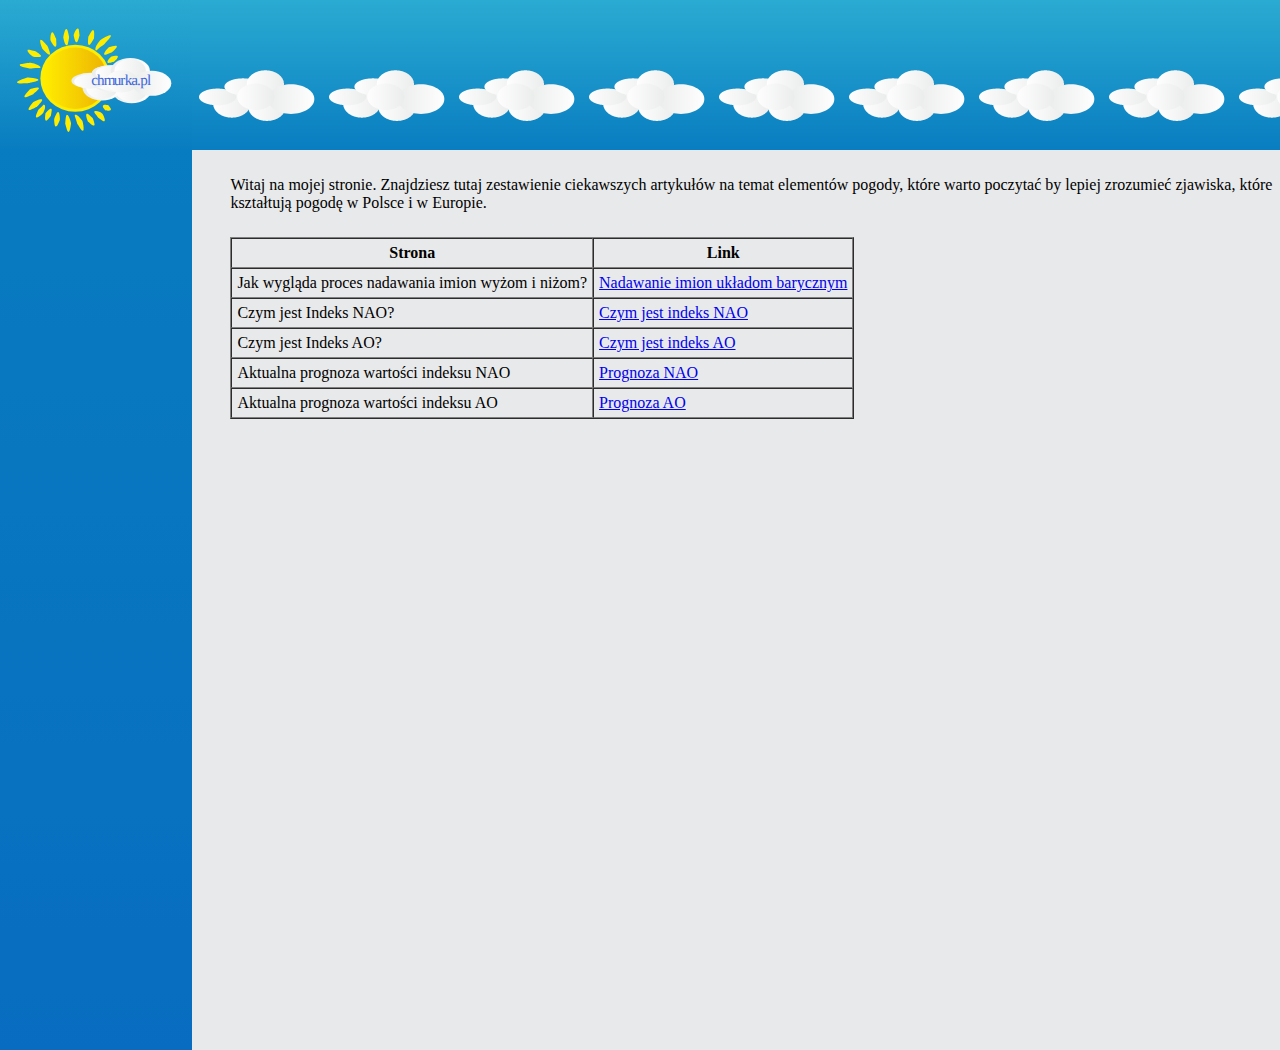
==== index.html @ c25d0fb3 "Added initial version of menu" ====
<!DOCTYPE html>
<html lang="pl">
    <head>
        <meta charset="utf-8">
        <meta name="viewport" content="width=device-width, initial-scale=1">
	<title>Pogoda w Polsce i w Europie</title>
    <style>
        *{
            margin: 0px;
        }

        body {
            background-color: #e8e9ea;
        }

        .header {
            background-image: url('chmurka.png');
            width: 85%;
            height: 150px;
            margin: 0 0 0 15%;
        }

        .logo{
            float: left;
            background: linear-gradient(to bottom, #2aabd2, #087cc0);
            width: 15%;
            height: 150px;
        }

        .menu{
            float: left;
            background: linear-gradient(to bottom, #087cc0, #086dc0);
            width: 15%;
            height: 100vh;
        }

        .text-block{
            margin-top: 2%;
            margin-left: 18%;
        }

        .table{
            margin-left: 18%; 
            margin-top: 2%;
        }
    </style>
    </head>
<body>
    <img src="logo.svg" class="logo">
    <div class="header"></div>
    <div class="menu"></div>
    <p class="text-block">
        Witaj na mojej stronie. Znajdziesz tutaj zestawienie ciekawszych artykułów na temat elementów pogody, które warto poczytać by lepiej zrozumieć zjawiska, 
        które kształtują pogodę w Polsce i w Europie.
    </p>
    <table class="table" cellspacing="0px" cellpadding="5px" border="1px">
        <thead>
            <tr style="padding: 20px;">
                <th>Strona</th>
                <th>Link</th>
            </tr>
        </thead>
        <tbody>
            <tr>
                <td>Jak wygląda proces nadawania imion wyżom i niżom?</td>
                <td><a href="https://dobrapogoda24.pl/mapa-synoptyczna-polski">Nadawanie imion układom barycznym</td>
            </tr>
            <tr>
                <td>Czym jest Indeks NAO?</td>
                <td><a href="https://www.wikiwand.com/pl/Oscylacja_północnoatlantycka">Czym jest indeks NAO</td>
            </tr>
            <tr>
                <td>Czym jest Indeks AO?</td>
                <td><a href="https://innpoland.pl/158145,utrzymujaca-sie-dodatnia-oscylacja-arktyczna-powodem-cieplej-zimy">
                Czym jest indeks AO</a>
                </td>
            </tr>
            <tr>
                <td>Aktualna prognoza wartości indeksu NAO</td>
                <td><a href="https://www.cpc.ncep.noaa.gov/products/precip/CWlink/pna/nao.gefs.sprd2.png">Prognoza NAO</a></td>
            </tr>
            <tr>
                <td>Aktualna prognoza wartości indeksu AO</td>
                <td><a href="https://www.cpc.ncep.noaa.gov/products/precip/CWlink/daily_ao_index/ao.gefs.sprd2.png">Prognoza AO</a></td>
            </tr>
        </tbody>
    </table>
</body>
</html>
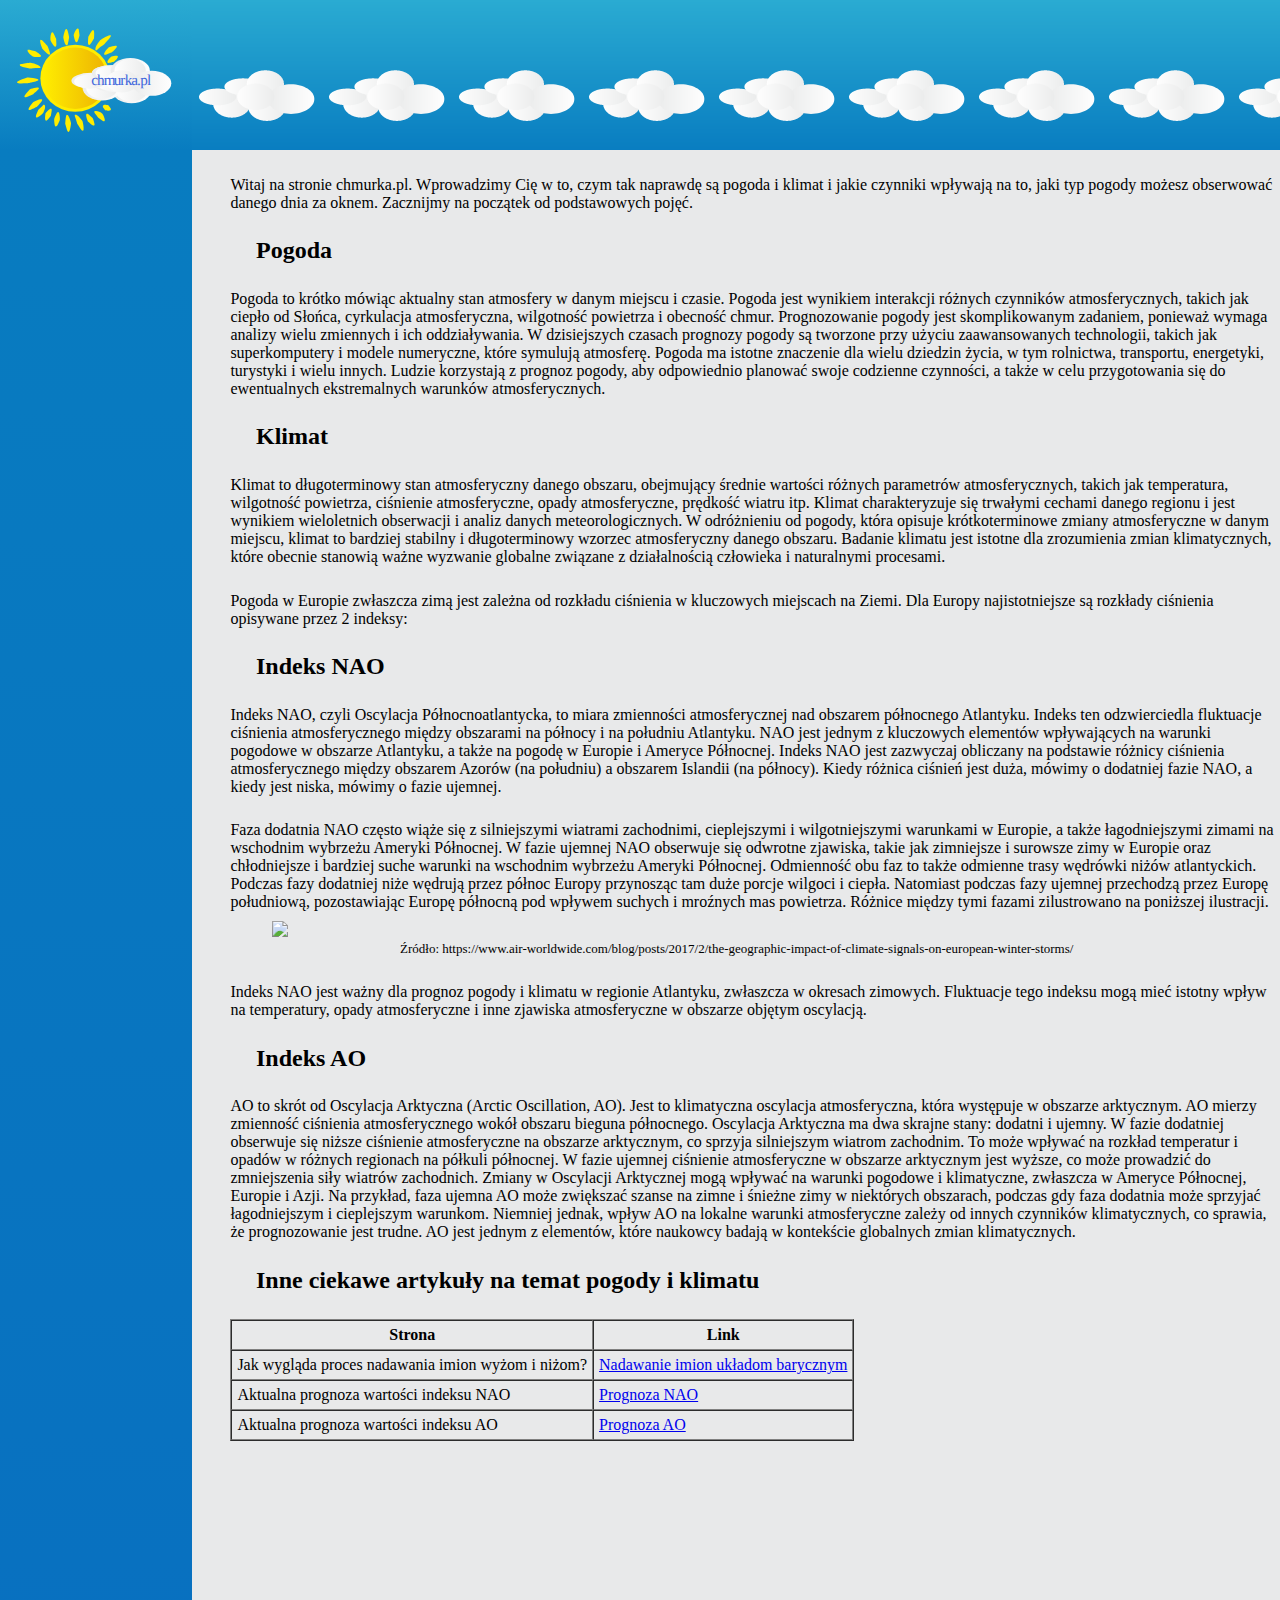
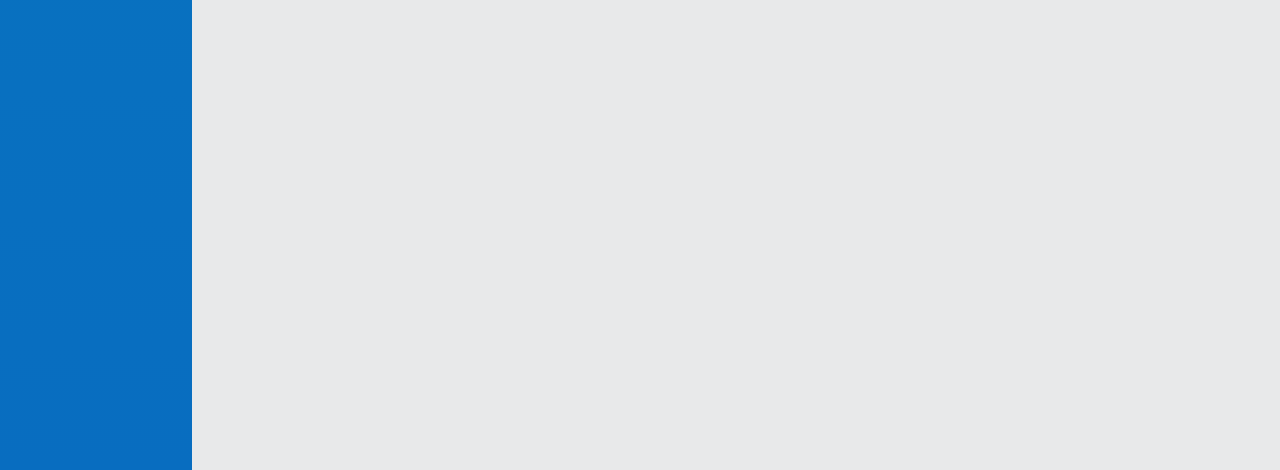
==== commit c176a467: "Added content to the website" ====
--- a/index.html
+++ b/index.html
@@ -13,7 +13,17 @@
             background-color: #e8e9ea;
         }
 
-        .header {
+        p{
+            margin-top: 2%;
+            margin-left: 18%;
+        }
+
+        .source{
+            font-size: small;
+            margin: 0 0 0 25rem;
+        }
+
+        .design {
             background-image: url('chmurka.png');
             width: 85%;
             height: 150px;
@@ -31,28 +41,82 @@
             float: left;
             background: linear-gradient(to bottom, #087cc0, #086dc0);
             width: 15%;
-            height: 100vh;
-        }
-
-        .text-block{
-            margin-top: 2%;
-            margin-left: 18%;
+            height: 120rem;
         }
 
         .table{
             margin-left: 18%; 
             margin-top: 2%;
         }
+
+        .header{
+            margin-left: 20%;
+            margin-top: 2%;
+        }
+        .nao_image{
+            margin-top: 10px;
+            margin-left: 5rem;
+        }
+
     </style>
     </head>
 <body>
     <img src="logo.svg" class="logo">
-    <div class="header"></div>
+    <div class="design"></div>
     <div class="menu"></div>
     <p class="text-block">
-        Witaj na mojej stronie. Znajdziesz tutaj zestawienie ciekawszych artykułów na temat elementów pogody, które warto poczytać by lepiej zrozumieć zjawiska, 
-        które kształtują pogodę w Polsce i w Europie.
+        Witaj na stronie chmurka.pl. Wprowadzimy Cię w to, czym tak naprawdę są pogoda i klimat i jakie czynniki wpływają na to,
+        jaki typ pogody możesz obserwować danego dnia za oknem. Zacznijmy na początek od podstawowych pojęć.
     </p>
+    <h2 class="header">Pogoda</h2>
+    <p>Pogoda to krótko mówiąc aktualny stan atmosfery w danym miejscu i czasie. 
+        Pogoda jest wynikiem interakcji różnych czynników atmosferycznych, takich jak ciepło od Słońca, cyrkulacja atmosferyczna, wilgotność powietrza i obecność chmur.
+        Prognozowanie pogody jest skomplikowanym zadaniem, ponieważ wymaga analizy wielu zmiennych i ich oddziaływania. 
+        W dzisiejszych czasach prognozy pogody są tworzone przy użyciu zaawansowanych technologii,
+        takich jak superkomputery i modele numeryczne, które symulują atmosferę.
+        Pogoda ma istotne znaczenie dla wielu dziedzin życia, w tym rolnictwa, transportu, energetyki, turystyki i wielu innych. 
+        Ludzie korzystają z prognoz pogody, aby odpowiednio planować swoje codzienne czynności, 
+        a także w celu przygotowania się do ewentualnych ekstremalnych warunków atmosferycznych.
+    </p>
+    <h2 class="header">Klimat</h2>
+    <p>Klimat to długoterminowy stan atmosferyczny danego obszaru, obejmujący średnie wartości różnych parametrów atmosferycznych,
+        takich jak temperatura, wilgotność powietrza, ciśnienie atmosferyczne, opady atmosferyczne, prędkość wiatru itp.
+        Klimat charakteryzuje się trwałymi cechami danego regionu i jest wynikiem wieloletnich obserwacji i analiz danych meteorologicznych.
+        W odróżnieniu od pogody, która opisuje krótkoterminowe zmiany atmosferyczne w danym miejscu,
+         klimat to bardziej stabilny i długoterminowy wzorzec atmosferyczny danego obszaru. 
+         Badanie klimatu jest istotne dla zrozumienia zmian klimatycznych, 
+         które obecnie stanowią ważne wyzwanie globalne związane z działalnością człowieka i naturalnymi procesami.
+    </p>
+    <p>Pogoda w Europie zwłaszcza zimą jest zależna od rozkładu ciśnienia w kluczowych miejscach na Ziemi. 
+        Dla Europy najistotniejsze są rozkłady ciśnienia opisywane przez 2 indeksy:</p>
+    <h2 class="header">Indeks NAO</h2>
+    <p> Indeks NAO, czyli Oscylacja Północnoatlantycka, to miara zmienności atmosferycznej nad obszarem północnego Atlantyku. 
+        Indeks ten odzwierciedla fluktuacje ciśnienia atmosferycznego między obszarami na północy i na południu Atlantyku. 
+        NAO jest jednym z kluczowych elementów wpływających na warunki pogodowe w obszarze Atlantyku, a także na pogodę w Europie i Ameryce Północnej.
+        Indeks NAO jest zazwyczaj obliczany na podstawie różnicy ciśnienia atmosferycznego między obszarem Azorów (na południu) a obszarem Islandii (na północy). 
+        Kiedy różnica ciśnień jest duża, mówimy o dodatniej fazie NAO, a kiedy jest niska, mówimy o fazie ujemnej.
+    </p>
+        
+    <p> Faza dodatnia NAO często wiąże się z silniejszymi wiatrami zachodnimi, cieplejszymi i wilgotniejszymi warunkami w Europie, a także łagodniejszymi zimami na wschodnim wybrzeżu Ameryki Północnej.
+        W fazie ujemnej NAO obserwuje się odwrotne zjawiska, takie jak zimniejsze i surowsze zimy w Europie oraz chłodniejsze i bardziej suche warunki na wschodnim wybrzeżu Ameryki Północnej.
+        Odmienność obu faz to także odmienne trasy wędrówki niżów atlantyckich. Podczas fazy dodatniej niże wędrują przez północ Europy przynosząc tam duże porcje wilgoci i ciepła.
+        Natomiast podczas fazy ujemnej przechodzą przez Europę południową, pozostawiając Europę północną pod wpływem suchych i mroźnych mas powietrza.
+        Różnice między tymi fazami zilustrowano na poniższej ilustracji.
+    </p>
+        <img src="nao_phases.jpg" class="nao_image">
+        <p class="source">Źródło: https://www.air-worldwide.com/blog/posts/2017/2/the-geographic-impact-of-climate-signals-on-european-winter-storms/</p>
+        
+        <p>Indeks NAO jest ważny dla prognoz pogody i klimatu w regionie Atlantyku, zwłaszcza w okresach zimowych. Fluktuacje tego indeksu mogą mieć istotny wpływ na temperatury, opady atmosferyczne i inne zjawiska atmosferyczne w obszarze objętym oscylacją.</p>
+
+        <h2 class="header">Indeks AO</h2>
+    <p>AO to skrót od Oscylacja Arktyczna (Arctic Oscillation, AO). Jest to klimatyczna oscylacja atmosferyczna, która występuje w obszarze arktycznym. AO mierzy zmienność ciśnienia atmosferycznego wokół obszaru bieguna północnego.
+
+Oscylacja Arktyczna ma dwa skrajne stany: dodatni i ujemny. W fazie dodatniej obserwuje się niższe ciśnienie atmosferyczne na obszarze arktycznym, co sprzyja silniejszym wiatrom zachodnim. To może wpływać na rozkład temperatur i opadów w różnych regionach na półkuli północnej. W fazie ujemnej ciśnienie atmosferyczne w obszarze arktycznym jest wyższe, co może prowadzić do zmniejszenia siły wiatrów zachodnich.
+
+Zmiany w Oscylacji Arktycznej mogą wpływać na warunki pogodowe i klimatyczne, zwłaszcza w Ameryce Północnej, Europie i Azji. Na przykład, faza ujemna AO może zwiększać szanse na zimne i śnieżne zimy w niektórych obszarach, podczas gdy faza dodatnia może sprzyjać łagodniejszym i cieplejszym warunkom. Niemniej jednak, wpływ AO na lokalne warunki atmosferyczne zależy od innych czynników klimatycznych, co sprawia, że prognozowanie jest trudne. AO jest jednym z elementów, które naukowcy badają w kontekście globalnych zmian klimatycznych.
+    </p>
+
+    <h2 class="header">Inne ciekawe artykuły na temat pogody i klimatu</h2>
     <table class="table" cellspacing="0px" cellpadding="5px" border="1px">
         <thead>
             <tr style="padding: 20px;">
@@ -66,16 +130,6 @@
                 <td><a href="https://dobrapogoda24.pl/mapa-synoptyczna-polski">Nadawanie imion układom barycznym</td>
             </tr>
             <tr>
-                <td>Czym jest Indeks NAO?</td>
-                <td><a href="https://www.wikiwand.com/pl/Oscylacja_północnoatlantycka">Czym jest indeks NAO</td>
-            </tr>
-            <tr>
-                <td>Czym jest Indeks AO?</td>
-                <td><a href="https://innpoland.pl/158145,utrzymujaca-sie-dodatnia-oscylacja-arktyczna-powodem-cieplej-zimy">
-                Czym jest indeks AO</a>
-                </td>
-            </tr>
-            <tr>
                 <td>Aktualna prognoza wartości indeksu NAO</td>
                 <td><a href="https://www.cpc.ncep.noaa.gov/products/precip/CWlink/pna/nao.gefs.sprd2.png">Prognoza NAO</a></td>
             </tr>
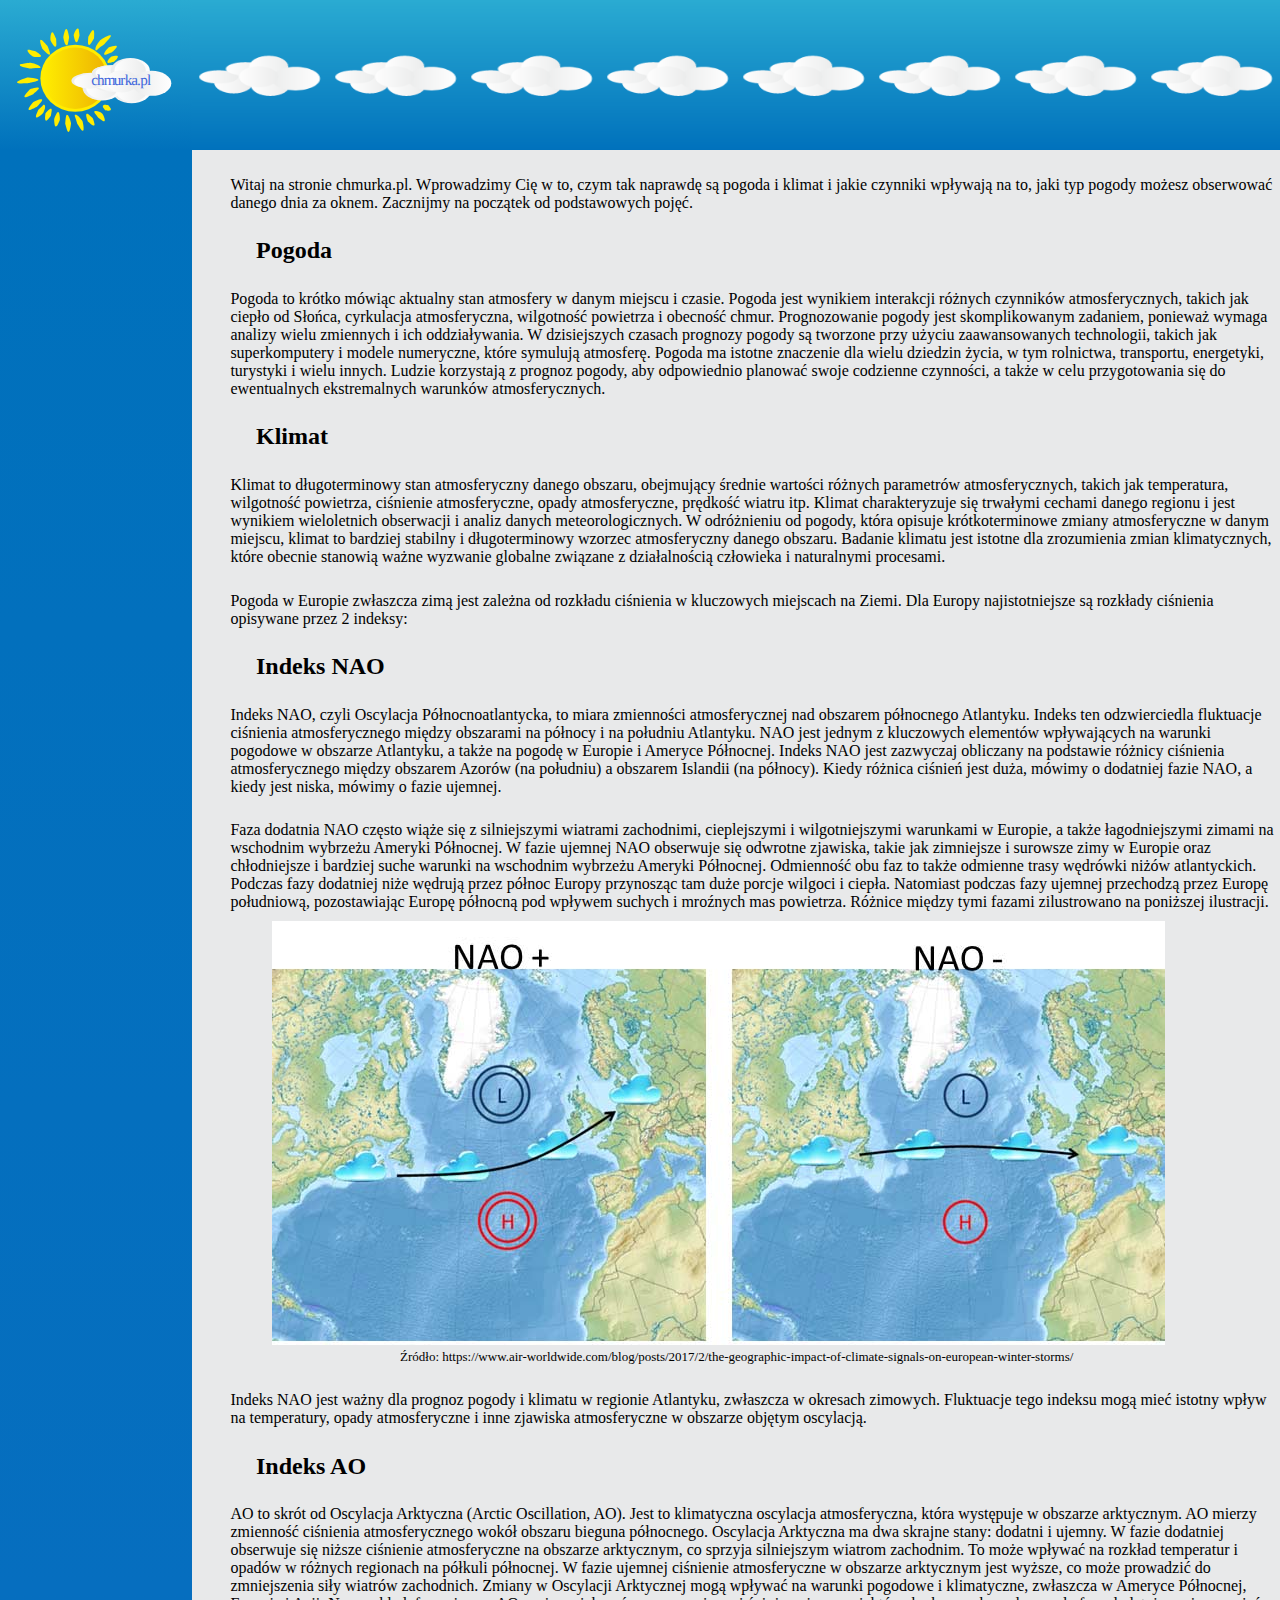
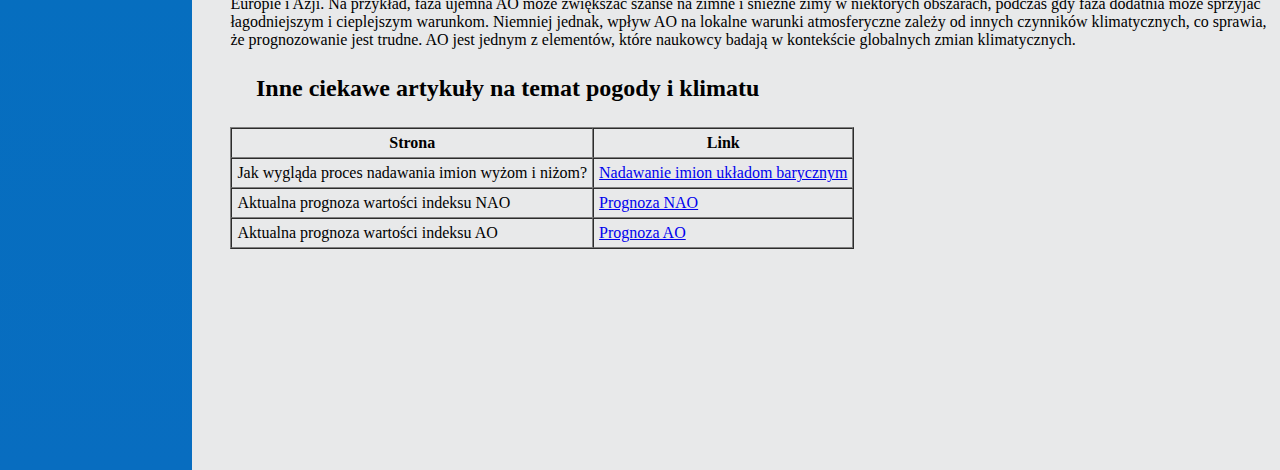
==== commit 57d385a4: "Improved placement of clouds on the top of the website" ====
--- a/index.html
+++ b/index.html
@@ -25,6 +25,7 @@
 
         .design {
             background-image: url('chmurka.png');
+            background-repeat: round;
             width: 85%;
             height: 150px;
             margin: 0 0 0 15%;
@@ -32,14 +33,14 @@
 
         .logo{
             float: left;
-            background: linear-gradient(to bottom, #2aabd2, #087cc0);
+            background: linear-gradient(to bottom, #2aabd2, #0071bc);
             width: 15%;
             height: 150px;
         }
 
         .menu{
             float: left;
-            background: linear-gradient(to bottom, #087cc0, #086dc0);
+            background: linear-gradient(to bottom, #0071bc, #086dc0);
             width: 15%;
             height: 120rem;
         }
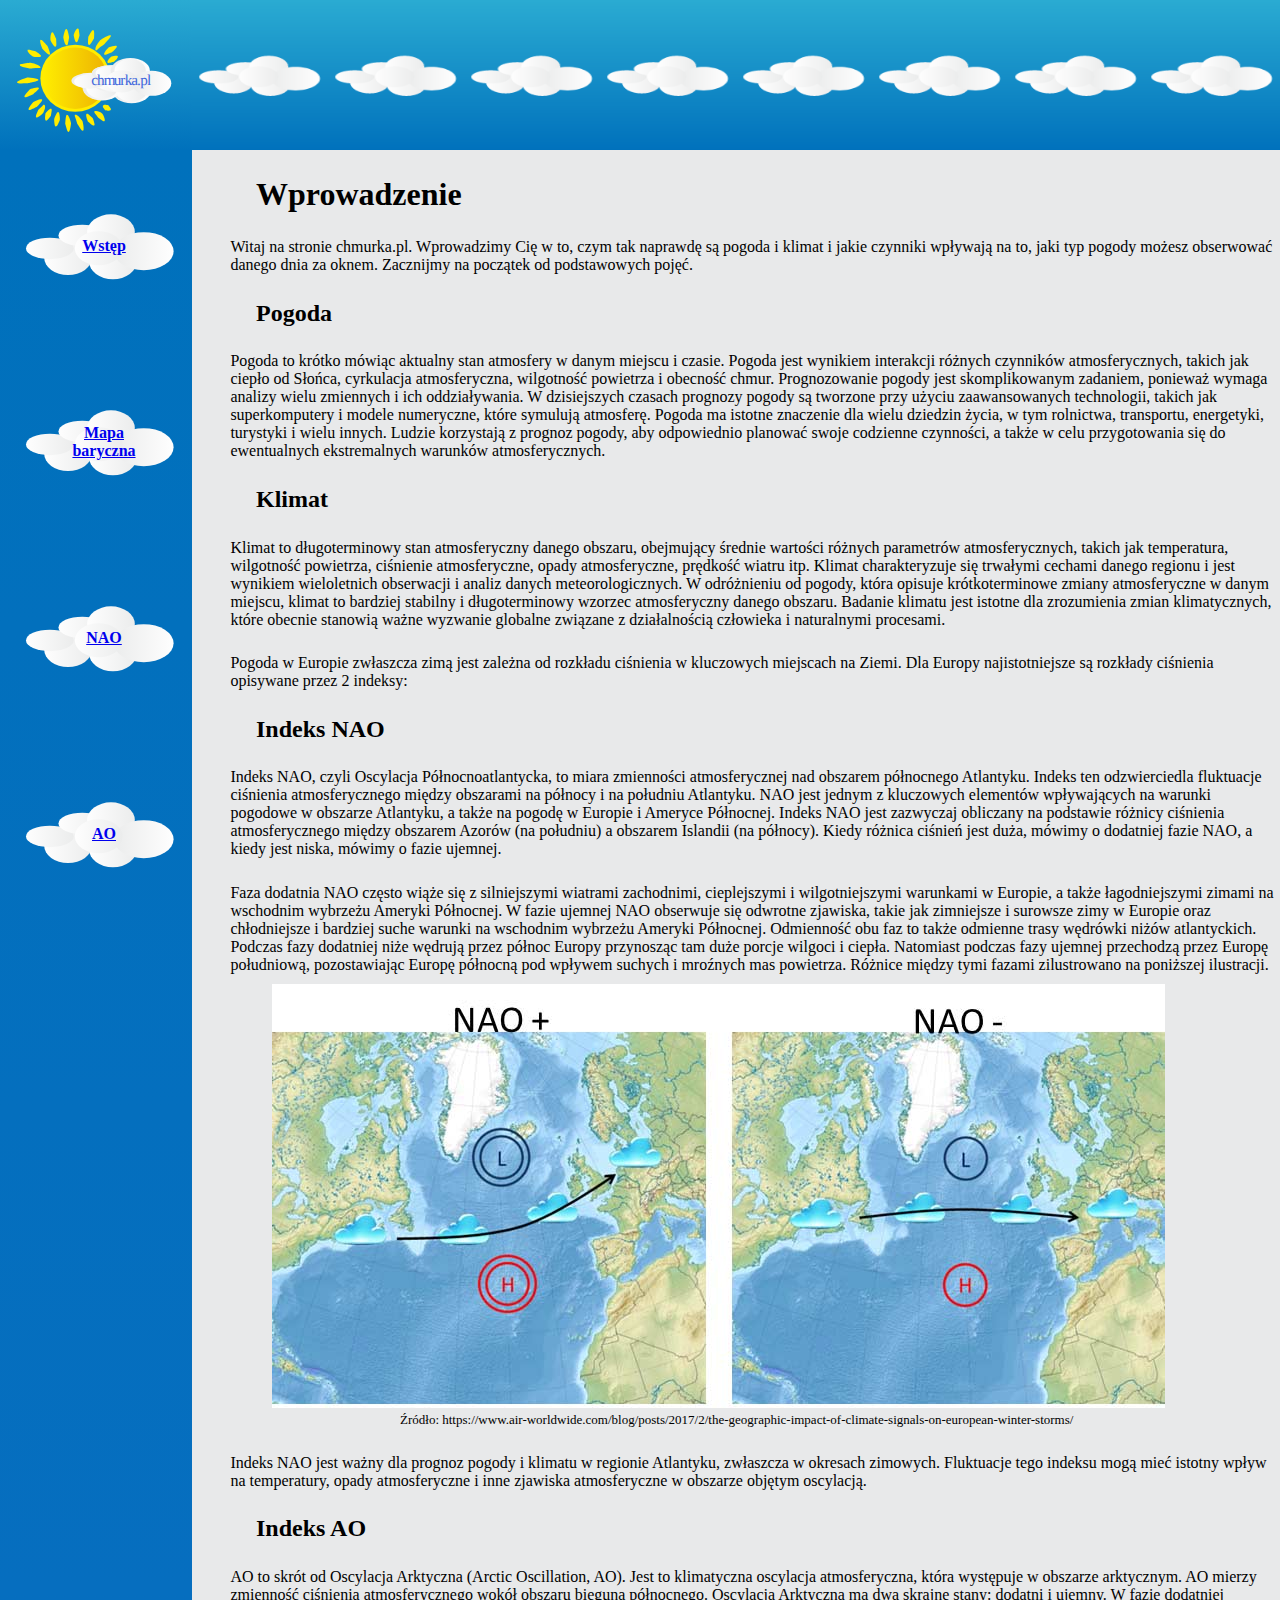
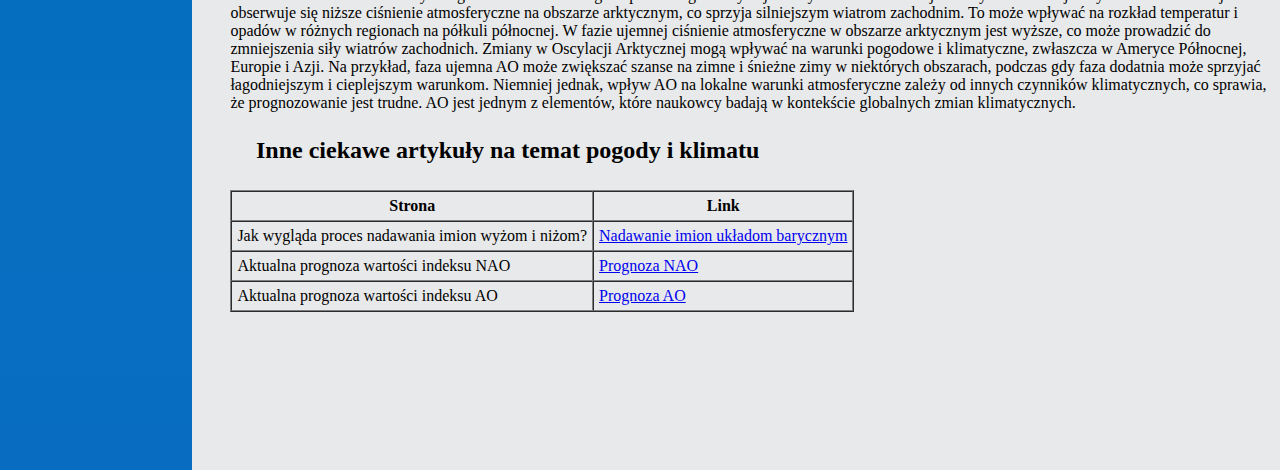
==== commit 72894de5: "Added hyperlinks to menu" ====
--- a/index.html
+++ b/index.html
@@ -45,6 +45,29 @@
             height: 120rem;
         }
 
+        .cloud_image{
+            height: 12rem;
+            margin-left: -1rem;
+        }
+
+        .text-overlay {
+            font-weight: bold;
+        }
+
+        .cloud_link {
+            position: relative;
+            margin-left: -1.5rem;
+        }
+
+        .cloud_link a{
+            position: absolute;
+            top: 6rem;
+            left: 8rem;
+            transform: translate(-50%, -50%);
+            cursor: pointer;
+            text-align: center;
+        }
+
         .table{
             margin-left: 18%; 
             margin-top: 2%;
@@ -64,7 +87,25 @@
 <body>
     <img src="logo.svg" class="logo">
     <div class="design"></div>
-    <div class="menu"></div>
+    <div class="menu">
+        <div class="cloud_link">
+            <img class="cloud_image" src="chmurka.svg">
+            <a class="text-overlay" href="index.html">Wstęp</a>
+        </div>
+        <div class="cloud_link">
+            <img class="cloud_image" src="chmurka.svg">
+            <a class="text-overlay" href="baric.html">Mapa baryczna</a>
+        </div>
+        <div class="cloud_link">
+            <img class="cloud_image" src="chmurka.svg">
+            <a class="text-overlay" href="nao.html">NAO</a>
+        </div>
+        <div class="cloud_link">
+            <img class="cloud_image" src="chmurka.svg">
+            <a class="text-overlay" href="ao.html">AO</a>
+        </div>
+    </div>
+    <h1 class="header">Wprowadzenie</h1>
     <p class="text-block">
         Witaj na stronie chmurka.pl. Wprowadzimy Cię w to, czym tak naprawdę są pogoda i klimat i jakie czynniki wpływają na to,
         jaki typ pogody możesz obserwować danego dnia za oknem. Zacznijmy na początek od podstawowych pojęć.
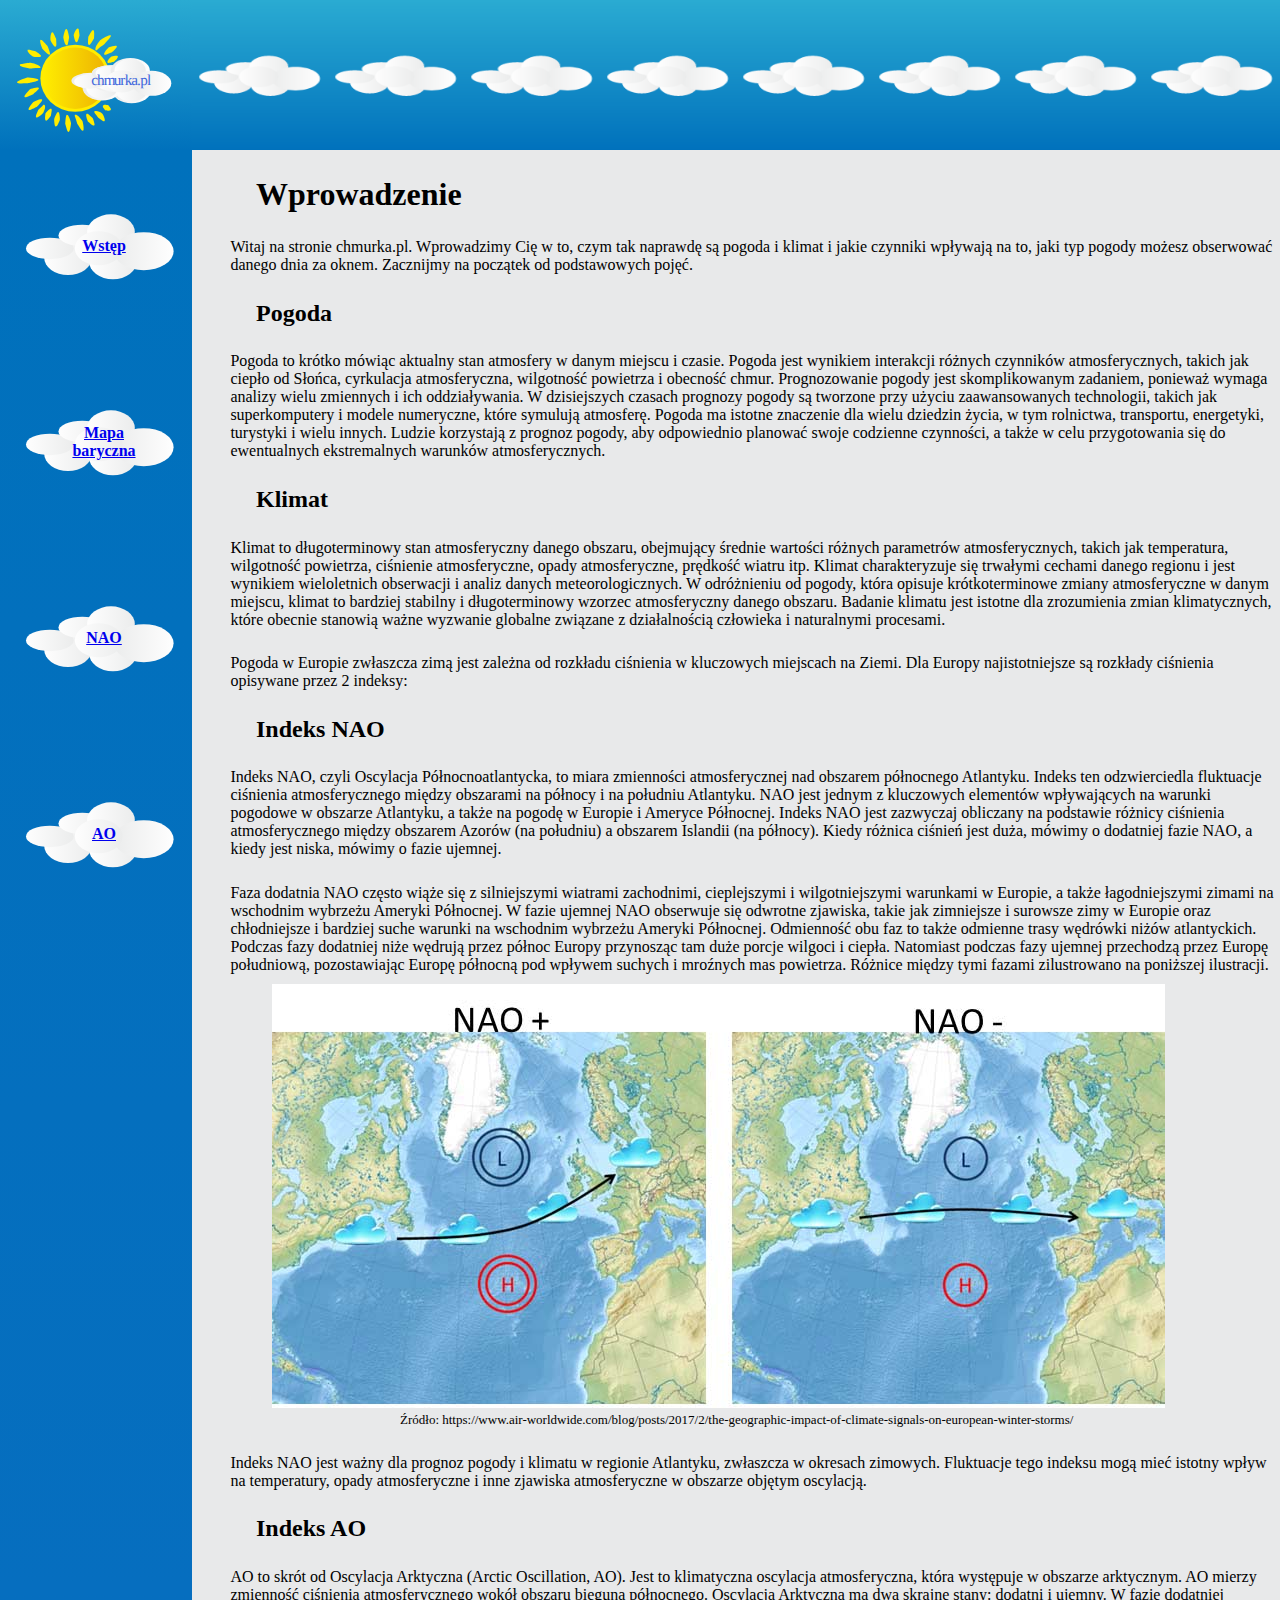
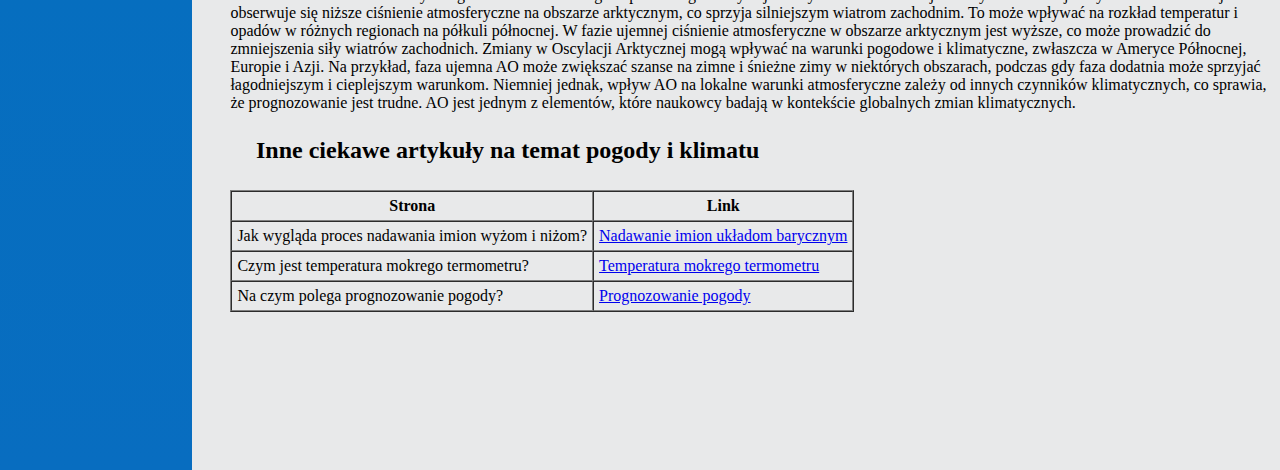
==== commit 3af1a1ad: "Changed links to recommended sites" ====
--- a/index.html
+++ b/index.html
@@ -172,12 +172,12 @@
                 <td><a href="https://dobrapogoda24.pl/mapa-synoptyczna-polski">Nadawanie imion układom barycznym</td>
             </tr>
             <tr>
-                <td>Aktualna prognoza wartości indeksu NAO</td>
-                <td><a href="https://www.cpc.ncep.noaa.gov/products/precip/CWlink/pna/nao.gefs.sprd2.png">Prognoza NAO</a></td>
+                <td>Czym jest temperatura mokrego termometru?</td>
+                <td><a href="https://tech.wp.pl/temperatura-mokrego-termometru-dlaczego-jeden-upal-zabija-a-inny-nie,6784965556050496a">Temperatura mokrego termometru</a></td>
             </tr>
             <tr>
-                <td>Aktualna prognoza wartości indeksu AO</td>
-                <td><a href="https://www.cpc.ncep.noaa.gov/products/precip/CWlink/daily_ao_index/ao.gefs.sprd2.png">Prognoza AO</a></td>
+                <td>Na czym polega prognozowanie pogody?</td>
+                <td><a href="https://radary.info/prognozowanie-pogody-na-czym-polega/">Prognozowanie pogody</a></td>
             </tr>
         </tbody>
     </table>
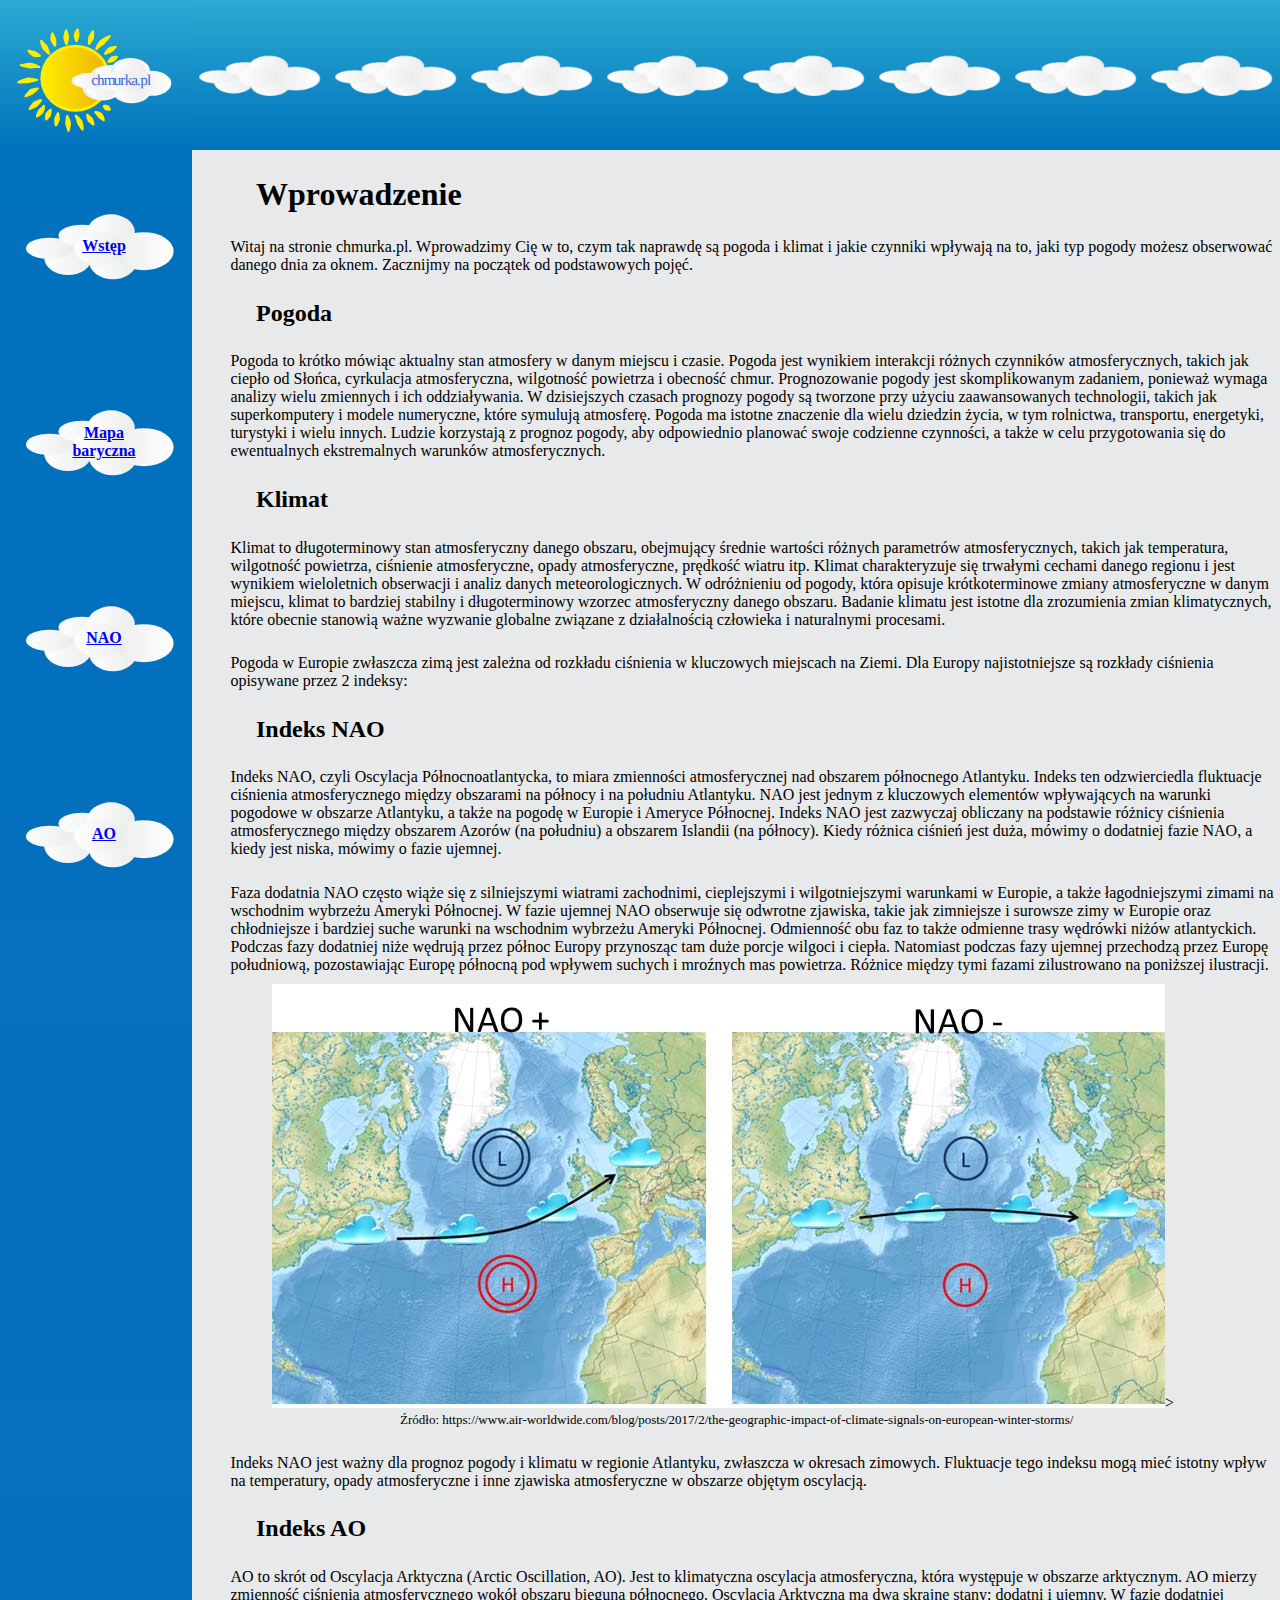
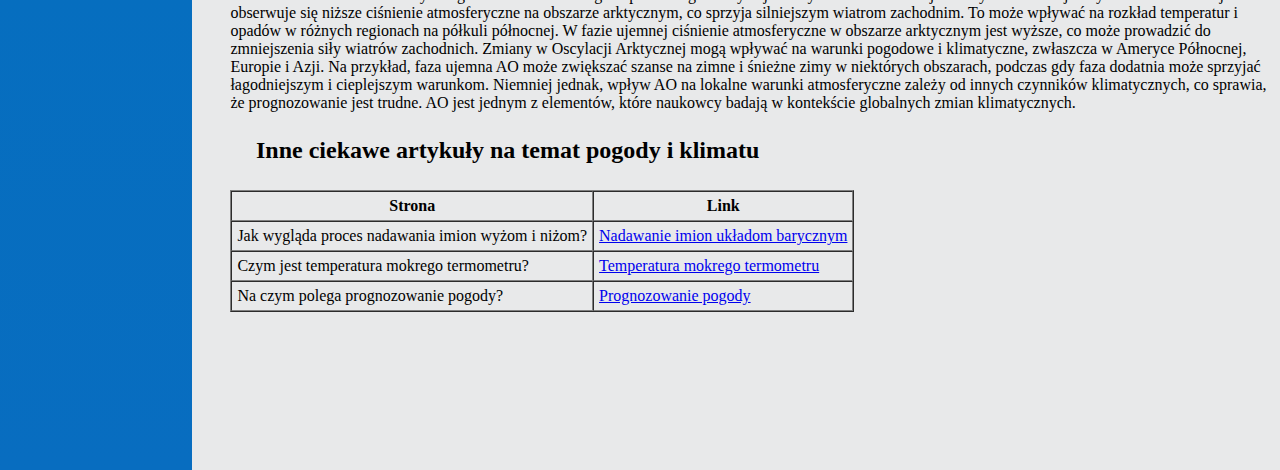
==== commit 90ea94e9: "Syntax fixes" ====
--- a/index.html
+++ b/index.html
@@ -85,23 +85,23 @@
     </style>
     </head>
 <body>
-    <img src="logo.svg" class="logo">
+    <img src="logo.svg" class="logo" alt="logo">
     <div class="design"></div>
     <div class="menu">
         <div class="cloud_link">
-            <img class="cloud_image" src="chmurka.svg">
+            <img class="cloud_image" src="chmurka.svg" alt="obrazek chmurki">
             <a class="text-overlay" href="index.html">Wstęp</a>
         </div>
         <div class="cloud_link">
-            <img class="cloud_image" src="chmurka.svg">
+            <img class="cloud_image" src="chmurka.svg" alt="obrazek chmurki">
             <a class="text-overlay" href="baric.html">Mapa baryczna</a>
         </div>
         <div class="cloud_link">
-            <img class="cloud_image" src="chmurka.svg">
+            <img class="cloud_image" src="chmurka.svg" alt="obrazek chmurki">
             <a class="text-overlay" href="nao.html">NAO</a>
         </div>
         <div class="cloud_link">
-            <img class="cloud_image" src="chmurka.svg">
+            <img class="cloud_image" src="chmurka.svg" alt="obrazek chmurki">
             <a class="text-overlay" href="ao.html">AO</a>
         </div>
     </div>
@@ -145,7 +145,7 @@
         Natomiast podczas fazy ujemnej przechodzą przez Europę południową, pozostawiając Europę północną pod wpływem suchych i mroźnych mas powietrza.
         Różnice między tymi fazami zilustrowano na poniższej ilustracji.
     </p>
-        <img src="nao_phases.jpg" class="nao_image">
+        <img src="nao_phases.jpg" class="nao_image" alt="Fazy NAO">>
         <p class="source">Źródło: https://www.air-worldwide.com/blog/posts/2017/2/the-geographic-impact-of-climate-signals-on-european-winter-storms/</p>
         
         <p>Indeks NAO jest ważny dla prognoz pogody i klimatu w regionie Atlantyku, zwłaszcza w okresach zimowych. Fluktuacje tego indeksu mogą mieć istotny wpływ na temperatury, opady atmosferyczne i inne zjawiska atmosferyczne w obszarze objętym oscylacją.</p>
@@ -169,7 +169,7 @@
         <tbody>
             <tr>
                 <td>Jak wygląda proces nadawania imion wyżom i niżom?</td>
-                <td><a href="https://dobrapogoda24.pl/mapa-synoptyczna-polski">Nadawanie imion układom barycznym</td>
+                <td><a href="https://dobrapogoda24.pl/mapa-synoptyczna-polski">Nadawanie imion układom barycznym</a></td>
             </tr>
             <tr>
                 <td>Czym jest temperatura mokrego termometru?</td>
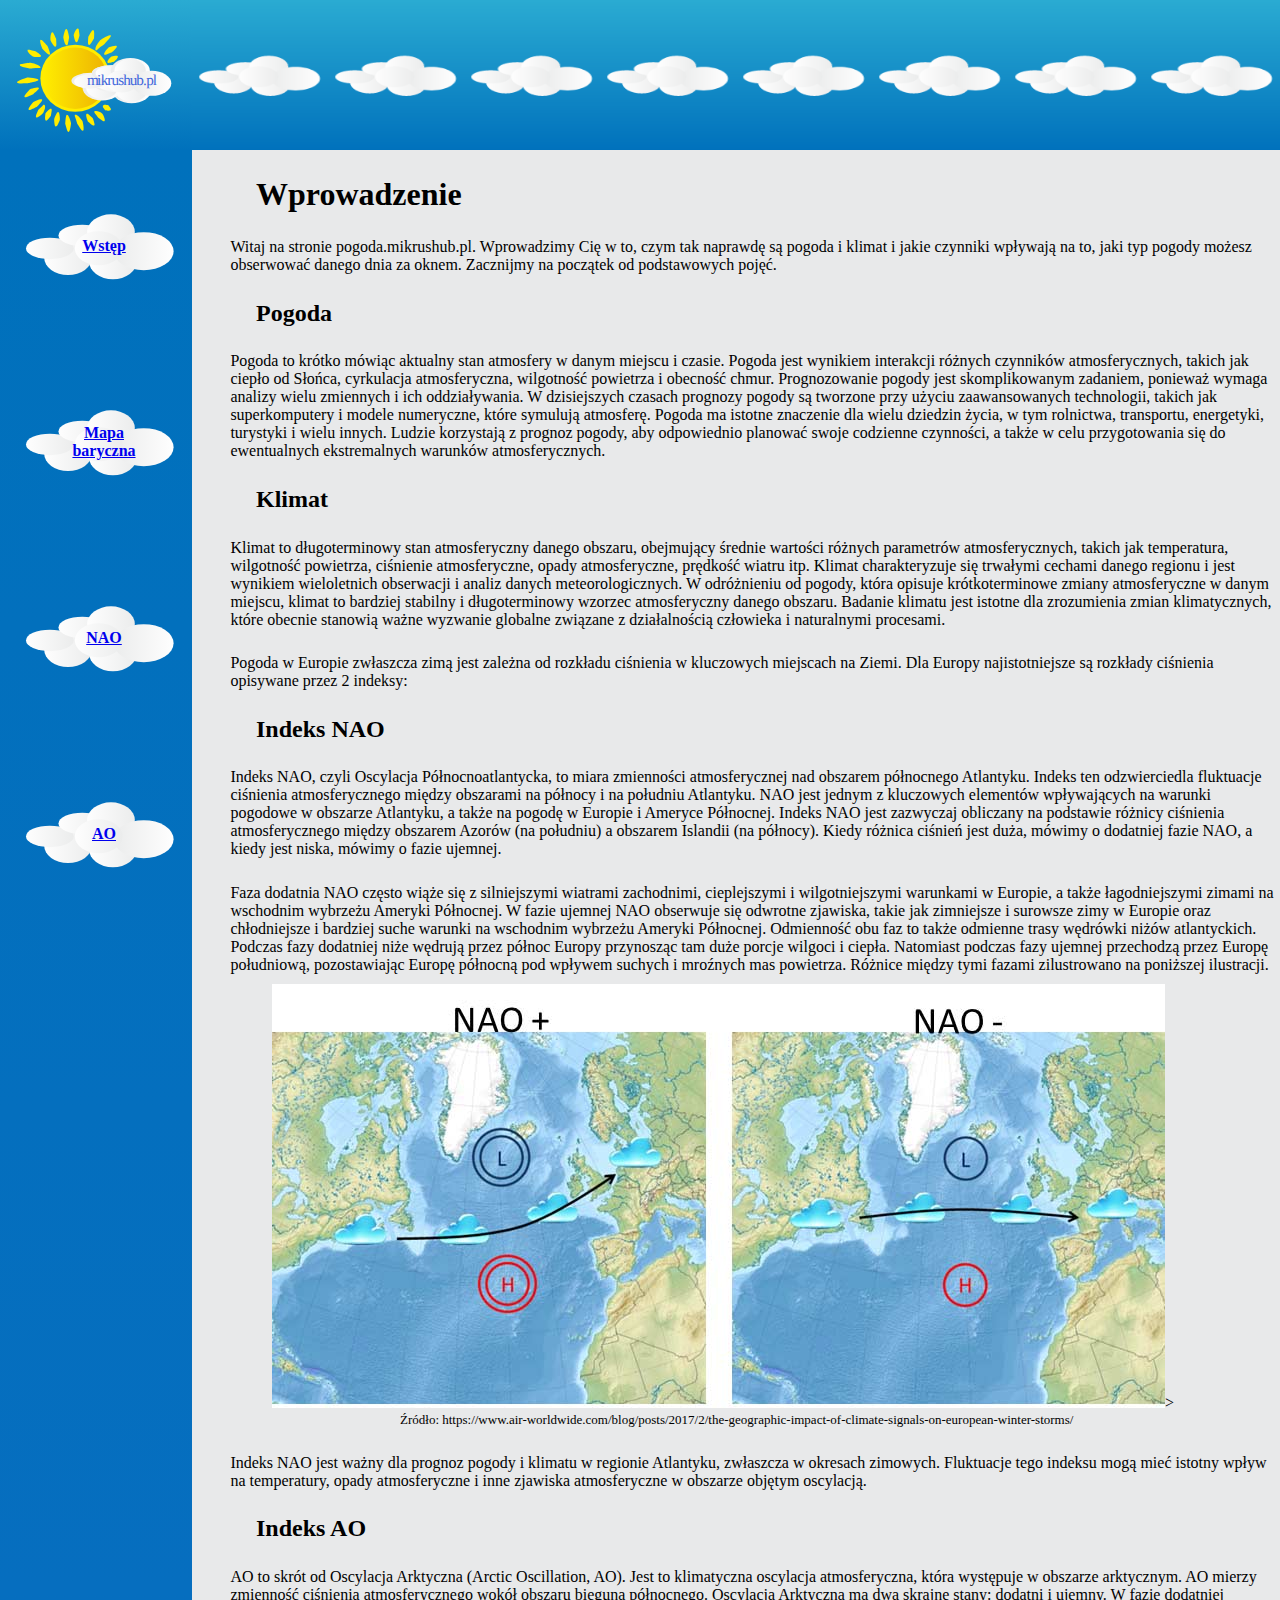
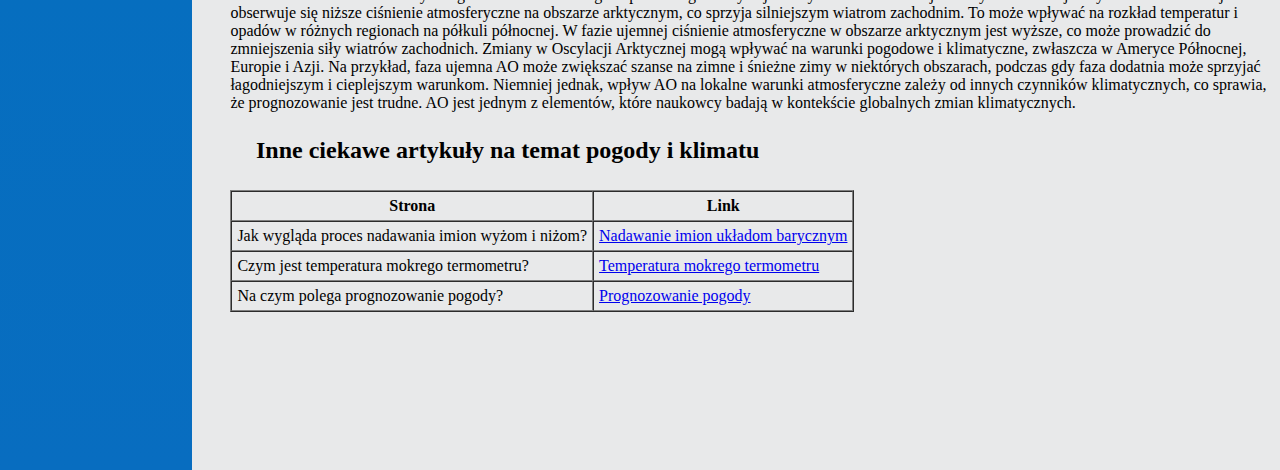
==== commit 32cae1ca: "Changed domain in the logo" ====
--- a/index.html
+++ b/index.html
@@ -4,85 +4,7 @@
         <meta charset="utf-8">
         <meta name="viewport" content="width=device-width, initial-scale=1">
 	<title>Pogoda w Polsce i w Europie</title>
-    <style>
-        *{
-            margin: 0px;
-        }
-
-        body {
-            background-color: #e8e9ea;
-        }
-
-        p{
-            margin-top: 2%;
-            margin-left: 18%;
-        }
-
-        .source{
-            font-size: small;
-            margin: 0 0 0 25rem;
-        }
-
-        .design {
-            background-image: url('chmurka.png');
-            background-repeat: round;
-            width: 85%;
-            height: 150px;
-            margin: 0 0 0 15%;
-        }
-
-        .logo{
-            float: left;
-            background: linear-gradient(to bottom, #2aabd2, #0071bc);
-            width: 15%;
-            height: 150px;
-        }
-
-        .menu{
-            float: left;
-            background: linear-gradient(to bottom, #0071bc, #086dc0);
-            width: 15%;
-            height: 120rem;
-        }
-
-        .cloud_image{
-            height: 12rem;
-            margin-left: -1rem;
-        }
-
-        .text-overlay {
-            font-weight: bold;
-        }
-
-        .cloud_link {
-            position: relative;
-            margin-left: -1.5rem;
-        }
-
-        .cloud_link a{
-            position: absolute;
-            top: 6rem;
-            left: 8rem;
-            transform: translate(-50%, -50%);
-            cursor: pointer;
-            text-align: center;
-        }
-
-        .table{
-            margin-left: 18%; 
-            margin-top: 2%;
-        }
-
-        .header{
-            margin-left: 20%;
-            margin-top: 2%;
-        }
-        .nao_image{
-            margin-top: 10px;
-            margin-left: 5rem;
-        }
-
-    </style>
+    <link rel="stylesheet" href="main.css">
     </head>
 <body>
     <img src="logo.svg" class="logo" alt="logo">
@@ -107,7 +29,7 @@
     </div>
     <h1 class="header">Wprowadzenie</h1>
     <p class="text-block">
-        Witaj na stronie chmurka.pl. Wprowadzimy Cię w to, czym tak naprawdę są pogoda i klimat i jakie czynniki wpływają na to,
+        Witaj na stronie pogoda.mikrushub.pl. Wprowadzimy Cię w to, czym tak naprawdę są pogoda i klimat i jakie czynniki wpływają na to,
         jaki typ pogody możesz obserwować danego dnia za oknem. Zacznijmy na początek od podstawowych pojęć.
     </p>
     <h2 class="header">Pogoda</h2>
--- a/main.css
+++ b/main.css
@@ -0,0 +1,81 @@
+*{
+    margin: 0px;
+}
+
+body {
+    background-color: #e8e9ea;
+}
+
+p{
+    margin-top: 2%;
+    margin-left: 18%;
+}
+
+.source{
+    font-size: small;
+    margin: 0 0 0 25rem;
+}
+
+.design {
+    background-image: url('chmurka.png');
+    background-repeat: round;
+    width: 85%;
+    height: 150px;
+    margin: 0 0 0 15%;
+}
+
+.logo{
+    float: left;
+    background: linear-gradient(to bottom, #2aabd2, #0071bc);
+    width: 15%;
+    height: 150px;
+}
+
+.menu{
+    float: left;
+    background: linear-gradient(to bottom, #0071bc, #086dc0);
+    width: 15%;
+    height: 120rem;
+}
+
+.cloud_image{
+    height: 12rem;
+    margin-left: -1rem;
+}
+
+.text-overlay {
+    font-weight: bold;
+}
+
+.cloud_link {
+    position: relative;
+    margin-left: -1.5rem;
+}
+
+.cloud_link a{
+    position: absolute;
+    top: 6rem;
+    left: 8rem;
+    transform: translate(-50%, -50%);
+    cursor: pointer;
+    text-align: center;
+}
+
+.table{
+    margin-left: 18%; 
+    margin-top: 2%;
+}
+
+.header{
+    margin-left: 20%;
+    margin-top: 2%;
+}
+.nao_image{
+    margin-top: 10px;
+    margin-left: 5rem;
+}
+
+.data{
+    width: 80%;
+    padding: 2rem;
+}